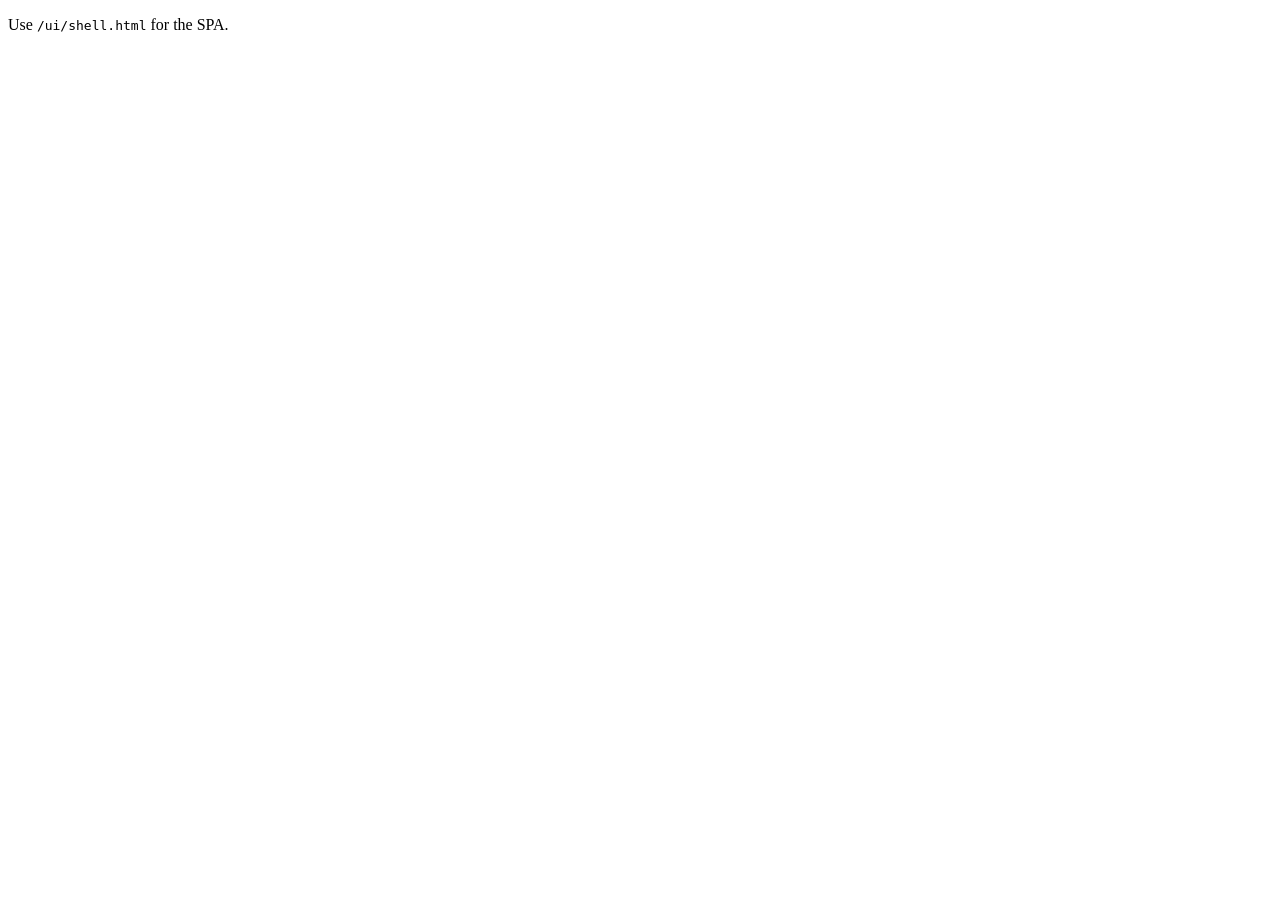
==== core/ui/index.html @ b7406920 "ui: consolidate router and enforce screen lifecycle" ====
<!DOCTYPE html>
<html>
<head>
  <meta charset="utf-8" />
  <meta name="viewport" content="width=device-width, initial-scale=1" />
  <title>TGC BUS Core</title>
</head>
<body>
  <p>Use <code>/ui/shell.html</code> for the SPA.</p>
</body>
</html>
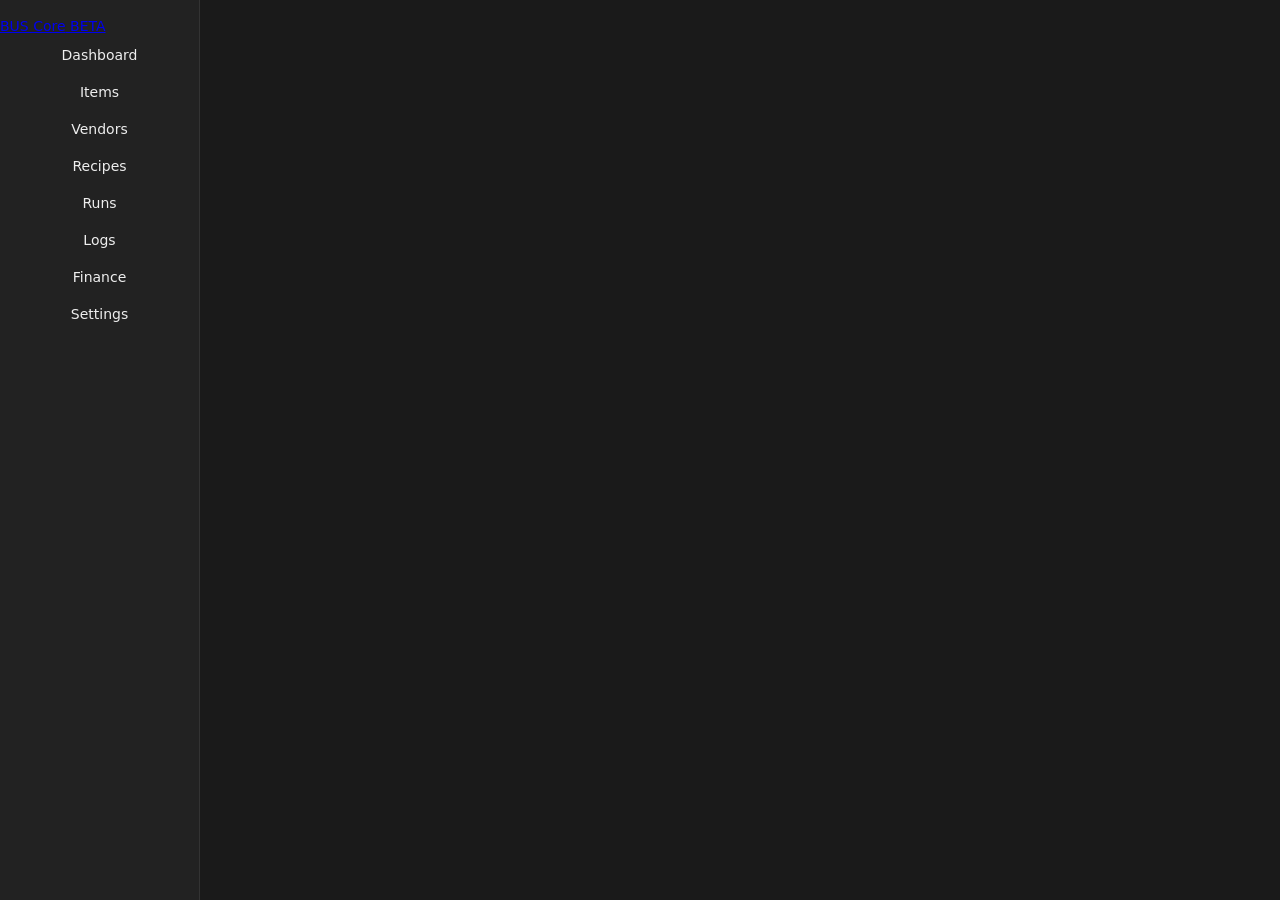
==== commit 3a0fc402: "Append Phase B SoT delta and finalize recipes deep-link hook" ====
--- a/core/ui/index.html
+++ b/core/ui/index.html
@@ -1,11 +1,14 @@
-<!DOCTYPE html>
-<html>
+<!doctype html>
+<html lang="en">
 <head>
-  <meta charset="utf-8" />
-  <meta name="viewport" content="width=device-width, initial-scale=1" />
-  <title>TGC BUS Core</title>
+  <meta charset="utf-8">
+  <meta name="viewport" content="width=device-width, initial-scale=1">
+  <title>BUS Core Redirect</title>
+  <!-- Deprecated entrypoint per SoT: shell.html is the canonical UI shell. -->
+  <meta http-equiv="refresh" content="0; url=./shell.html">
 </head>
 <body>
-  <p>Use <code>/ui/shell.html</code> for the SPA.</p>
+  <p>Redirecting to the canonical UI shell...</p>
+  <p><a href="./shell.html">Continue</a></p>
 </body>
 </html>
